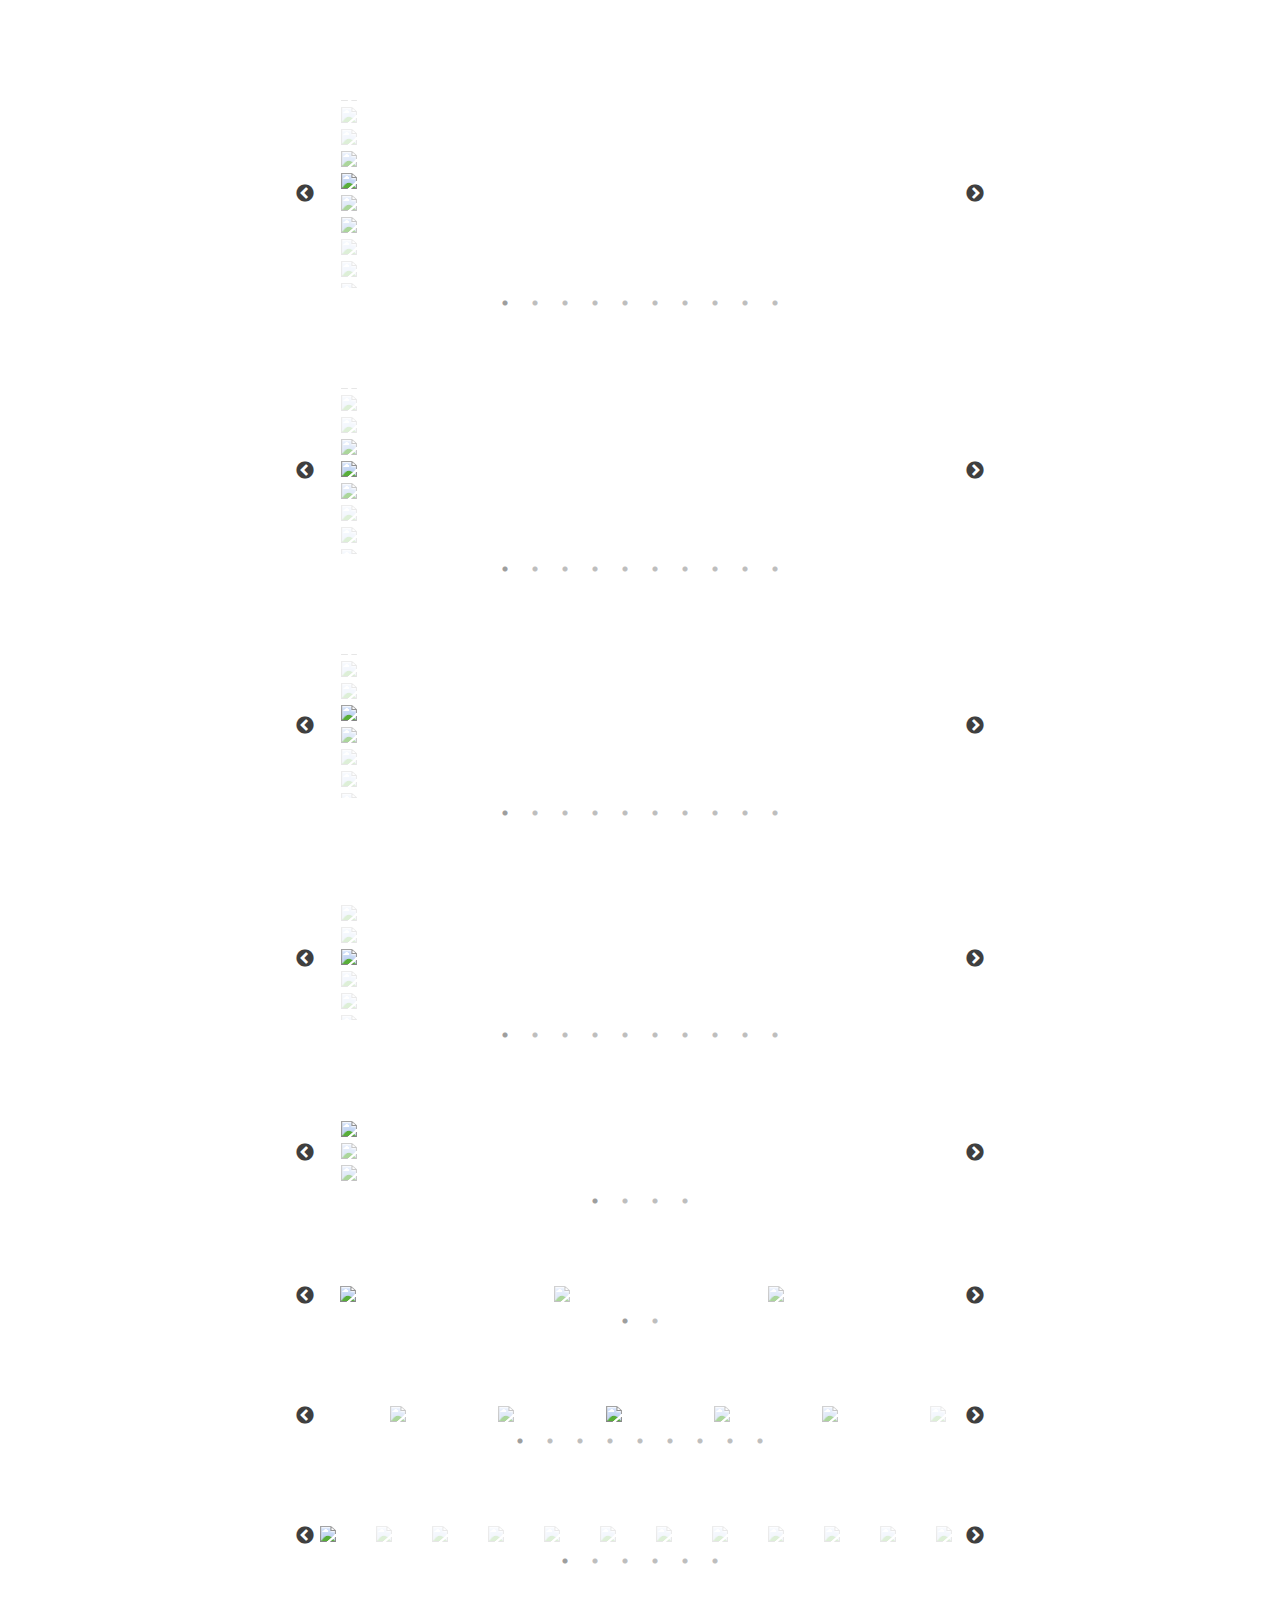
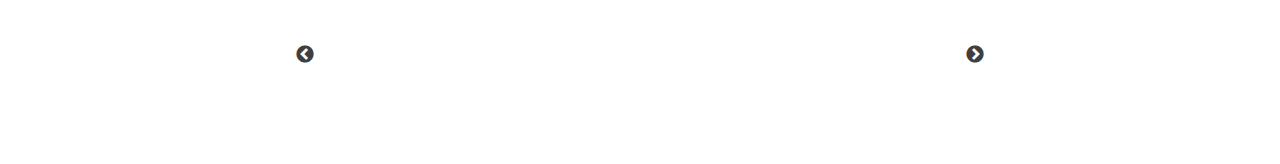
==== slick-1.8.1/index.html @ 6b291cf5 "ok" ====
<!DOCTYPE html>
<html>
<head>
  <title>Slick Playground</title>
  <meta charset="UTF-8">
  <link rel="stylesheet" type="text/css" href="./slick/slick.css">
  <link rel="stylesheet" type="text/css" href="./slick/slick-theme.css">
  <style type="text/css">
    html, body {
      margin: 0;
      padding: 0;
    }

    * {
      box-sizing: border-box;
    }

    .slider {
        width: 50%;
        margin: 100px auto;
    }

    .slick-slide {
      margin: 0px 20px;
    }

    .slick-slide img {
      width: 100%;
    }

    .slick-prev:before,
    .slick-next:before {
      color: black;
    }


    .slick-slide {
      transition: all ease-in-out .3s;
      opacity: .2;
    }
    
    .slick-active {
      opacity: .5;
    }

    .slick-current {
      opacity: 1;
    }
  </style>
</head>
<body>

  <section class="vertical-center-4 slider">
    <div>
      <img src="http://placehold.it/350x100?text=1">
    </div>
    <div>
      <img src="http://placehold.it/350x100?text=2">
    </div>
    <div>
      <img src="http://placehold.it/350x100?text=3">
    </div>
    <div>
      <img src="http://placehold.it/350x100?text=4">
    </div>
    <div>
      <img src="http://placehold.it/350x100?text=5">
    </div>
    <div>
      <img src="http://placehold.it/350x100?text=6">
    </div>
    <div>
      <img src="http://placehold.it/350x100?text=7">
    </div>
    <div>
      <img src="http://placehold.it/350x100?text=8">
    </div>
    <div>
      <img src="http://placehold.it/350x100?text=9">
    </div>
    <div>
      <img src="http://placehold.it/350x100?text=10">
    </div>
  </section>

  <section class="vertical-center-3 slider">
    <div>
      <img src="http://placehold.it/350x100?text=1">
    </div>
    <div>
      <img src="http://placehold.it/350x100?text=2">
    </div>
    <div>
      <img src="http://placehold.it/350x100?text=3">
    </div>
    <div>
      <img src="http://placehold.it/350x100?text=4">
    </div>
    <div>
      <img src="http://placehold.it/350x100?text=5">
    </div>
    <div>
      <img src="http://placehold.it/350x100?text=6">
    </div>
    <div>
      <img src="http://placehold.it/350x100?text=7">
    </div>
    <div>
      <img src="http://placehold.it/350x100?text=8">
    </div>
    <div>
      <img src="http://placehold.it/350x100?text=9">
    </div>
    <div>
      <img src="http://placehold.it/350x100?text=10">
    </div>
  </section>

  <section class="vertical-center-2 slider">
    <div>
      <img src="http://placehold.it/350x100?text=1">
    </div>
    <div>
      <img src="http://placehold.it/350x100?text=2">
    </div>
    <div>
      <img src="http://placehold.it/350x100?text=3">
    </div>
    <div>
      <img src="http://placehold.it/350x100?text=4">
    </div>
    <div>
      <img src="http://placehold.it/350x100?text=5">
    </div>
    <div>
      <img src="http://placehold.it/350x100?text=6">
    </div>
    <div>
      <img src="http://placehold.it/350x100?text=7">
    </div>
    <div>
      <img src="http://placehold.it/350x100?text=8">
    </div>
    <div>
      <img src="http://placehold.it/350x100?text=9">
    </div>
    <div>
      <img src="http://placehold.it/350x100?text=10">
    </div>
  </section>

  <section class="vertical-center slider">
    <div>
      <img src="http://placehold.it/350x100?text=1">
    </div>
    <div>
      <img src="http://placehold.it/350x100?text=2">
    </div>
    <div>
      <img src="http://placehold.it/350x100?text=3">
    </div>
    <div>
      <img src="http://placehold.it/350x100?text=4">
    </div>
    <div>
      <img src="http://placehold.it/350x100?text=5">
    </div>
    <div>
      <img src="http://placehold.it/350x100?text=6">
    </div>
    <div>
      <img src="http://placehold.it/350x100?text=7">
    </div>
    <div>
      <img src="http://placehold.it/350x100?text=8">
    </div>
    <div>
      <img src="http://placehold.it/350x100?text=9">
    </div>
    <div>
      <img src="http://placehold.it/350x100?text=10">
    </div>
  </section>

  <section class="vertical slider">
    <div>
      <img src="http://placehold.it/350x100?text=1">
    </div>
    <div>
      <img src="http://placehold.it/350x100?text=2">
    </div>
    <div>
      <img src="http://placehold.it/350x100?text=3">
    </div>
    <div>
      <img src="http://placehold.it/350x100?text=4">
    </div>
    <div>
      <img src="http://placehold.it/350x100?text=5">
    </div>
    <div>
      <img src="http://placehold.it/350x100?text=6">
    </div>
    <div>
      <img src="http://placehold.it/350x100?text=7">
    </div>
    <div>
      <img src="http://placehold.it/350x100?text=8">
    </div>
    <div>
      <img src="http://placehold.it/350x100?text=9">
    </div>
    <div>
      <img src="http://placehold.it/350x100?text=10">
    </div>
  </section>
  <section class="regular slider">
    <div>
      <img src="http://placehold.it/350x300?text=1">
    </div>
    <div>
      <img src="http://placehold.it/350x300?text=2">
    </div>
    <div>
      <img src="http://placehold.it/350x300?text=3">
    </div>
    <div>
      <img src="http://placehold.it/350x300?text=4">
    </div>
    <div>
      <img src="http://placehold.it/350x300?text=5">
    </div>
    <div>
      <img src="http://placehold.it/350x300?text=6">
    </div>
  </section>

  <section class="center slider">
    <div>
      <img src="http://placehold.it/350x300?text=1">
    </div>
    <div>
      <img src="http://placehold.it/350x300?text=2">
    </div>
    <div>
      <img src="http://placehold.it/350x300?text=3">
    </div>
    <div>
      <img src="http://placehold.it/350x300?text=4">
    </div>
    <div>
      <img src="http://placehold.it/350x300?text=5">
    </div>
    <div>
      <img src="http://placehold.it/350x300?text=6">
    </div>
    <div>
      <img src="http://placehold.it/350x300?text=7">
    </div>
    <div>
      <img src="http://placehold.it/350x300?text=8">
    </div>
    <div>
      <img src="http://placehold.it/350x300?text=9">
    </div>
  </section>

  <section class="variable slider">
    <div>
      <img src="http://placehold.it/350x300?text=1">
    </div>
    <div>
      <img src="http://placehold.it/200x300?text=2">
    </div>
    <div>
      <img src="http://placehold.it/100x300?text=3">
    </div>
    <div>
      <img src="http://placehold.it/200x300?text=4">
    </div>
    <div>
      <img src="http://placehold.it/350x300?text=5">
    </div>
    <div>
      <img src="http://placehold.it/300x300?text=6">
    </div>
  </section>

  <section class="lazy slider" data-sizes="50vw">
    <div>
      <img data-lazy="http://placehold.it/350x300?text=1-350w" data-srcset="http://placehold.it/650x300?text=1-650w 650w, http://placehold.it/960x300?text=1-960w 960w" data-sizes="100vw">
    </div>
    <div>
      <img data-lazy="http://placehold.it/350x300?text=2-350w" data-srcset="http://placehold.it/650x300?text=2-650w 650w, http://placehold.it/960x300?text=2-960w 960w" data-sizes="100vw">
    </div>
    <div>
      <img data-lazy="http://placehold.it/350x300?text=3-350w"  data-srcset="http://placehold.it/650x300?text=3-650w 650w, http://placehold.it/960x300?text=3-960w 960w" data-sizes="100vw">
    </div>
    <div>
      <img data-lazy="http://placehold.it/350x300?text=4-350w"  data-srcset="http://placehold.it/650x300?text=4-650w 650w, http://placehold.it/960x300?text=4-960w 960w" data-sizes="100vw">
    </div>
    <div>
      <img data-lazy="http://placehold.it/350x300?text=5-350w"  data-srcset="http://placehold.it/650x300?text=5-650w 650w, http://placehold.it/960x300?text=5-960w 960w" data-sizes="100vw">
    </div>
    <div>
      <!-- this slide should inherit the sizes attr from the parent slider -->
      <img data-lazy="http://placehold.it/350x300?text=6-350w"  data-srcset="http://placehold.it/650x300?text=6-650w 650w, http://placehold.it/960x300?text=6-960w 960w">
    </div>
  </section>

  <script src="https://code.jquery.com/jquery-2.2.0.min.js" type="text/javascript"></script>
  <script src="./slick/slick.js" type="text/javascript" charset="utf-8"></script>
  <script type="text/javascript">
    $(document).on('ready', function() {
      $(".vertical-center-4").slick({
        dots: true,
        vertical: true,
        centerMode: true,
        slidesToShow: 4,
        slidesToScroll: 2
      });
      $(".vertical-center-3").slick({
        dots: true,
        vertical: true,
        centerMode: true,
        slidesToShow: 3,
        slidesToScroll: 3
      });
      $(".vertical-center-2").slick({
        dots: true,
        vertical: true,
        centerMode: true,
        slidesToShow: 2,
        slidesToScroll: 2
      });
      $(".vertical-center").slick({
        dots: true,
        vertical: true,
        centerMode: true,
      });
      $(".vertical").slick({
        dots: true,
        vertical: true,
        slidesToShow: 3,
        slidesToScroll: 3
      });
      $(".regular").slick({
        dots: true,
        infinite: true,
        slidesToShow: 3,
        slidesToScroll: 3
      });
      $(".center").slick({
        dots: true,
        infinite: true,
        centerMode: true,
        slidesToShow: 5,
        slidesToScroll: 3
      });
      $(".variable").slick({
        dots: true,
        infinite: true,
        variableWidth: true
      });
      $(".lazy").slick({
        lazyLoad: 'ondemand', // ondemand progressive anticipated
        infinite: true
      });
    });
</script>

</body>
</html>
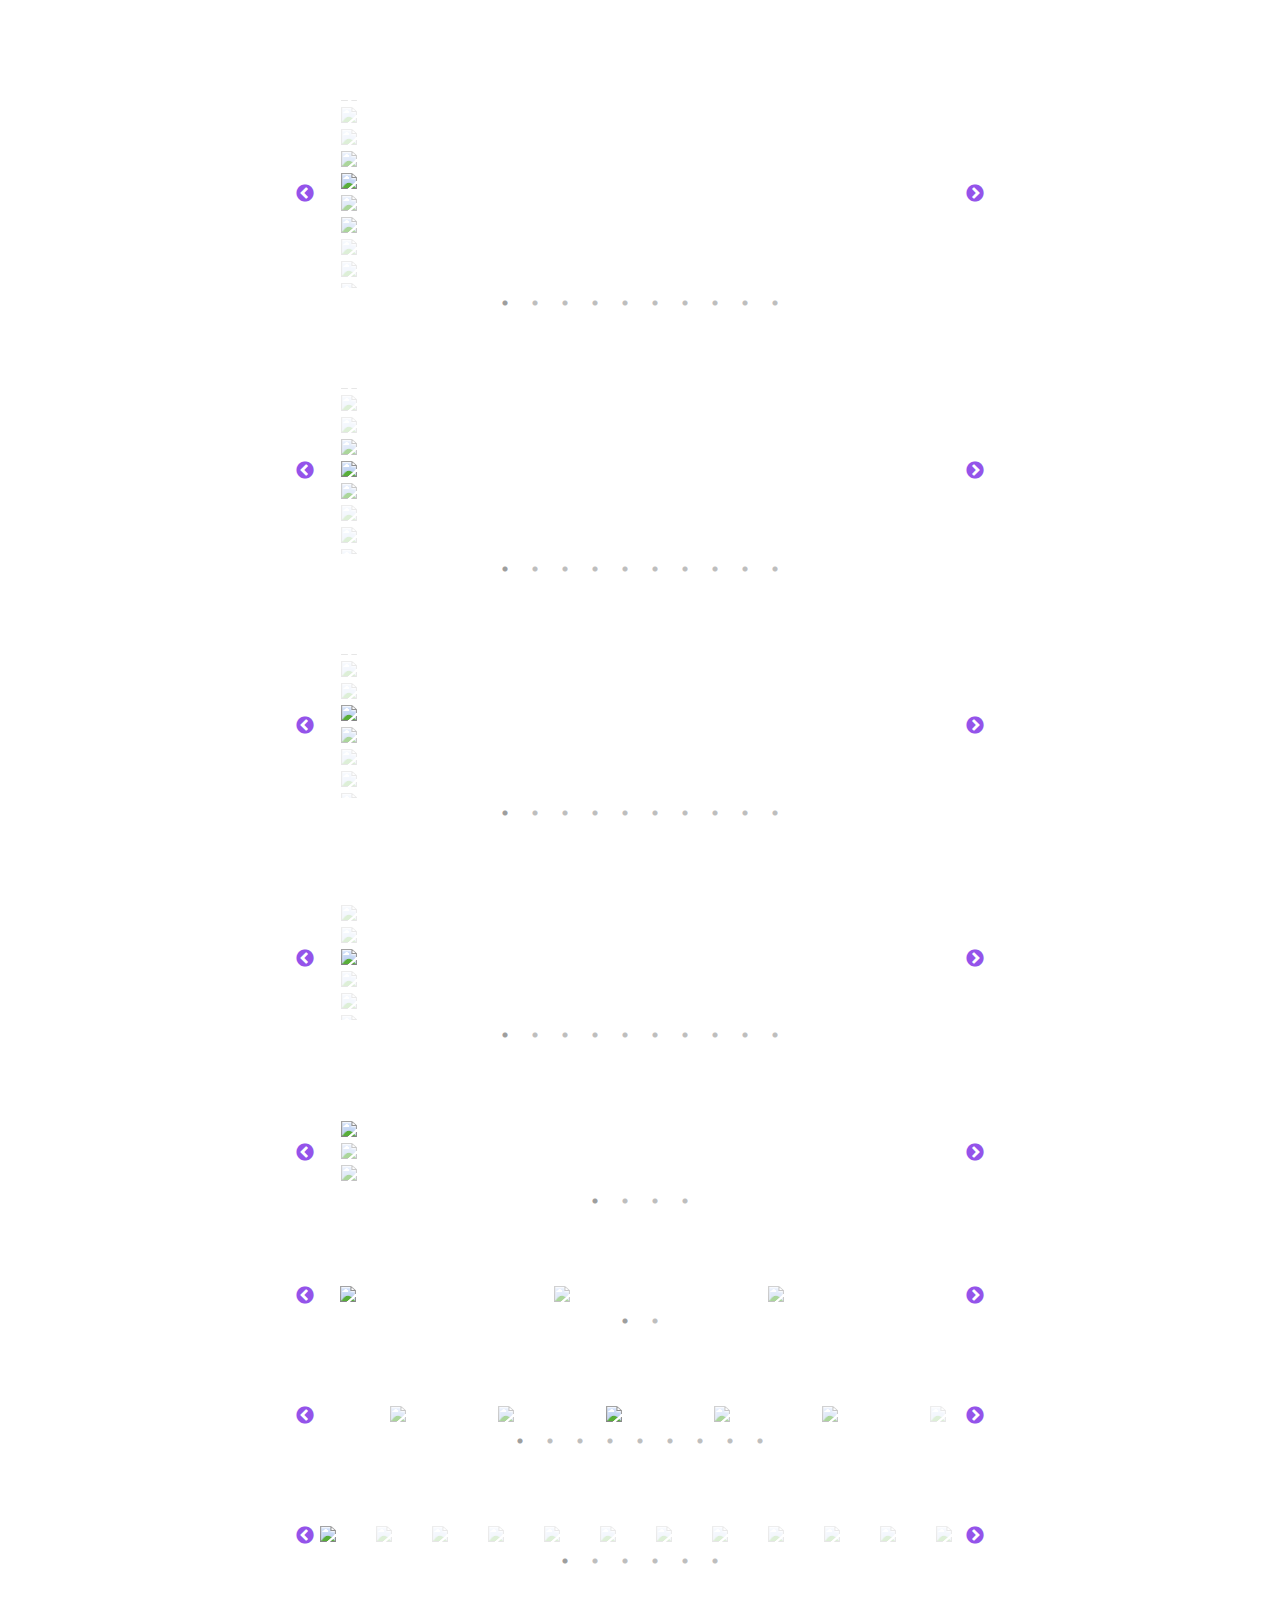
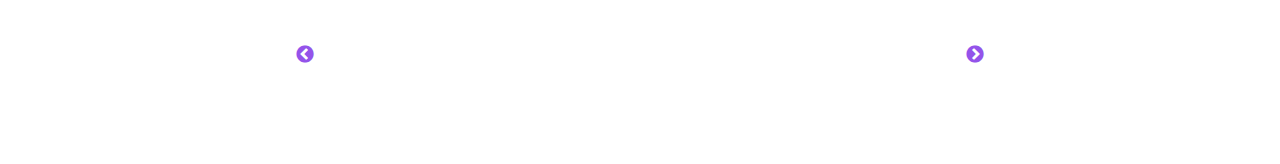
==== commit 148f1744: "+" ====
--- a/slick-1.8.1/index.html
+++ b/slick-1.8.1/index.html
@@ -30,7 +30,7 @@
 
     .slick-prev:before,
     .slick-next:before {
-      color: black;
+      color: rgb(113, 26, 228);
     }
 
 
